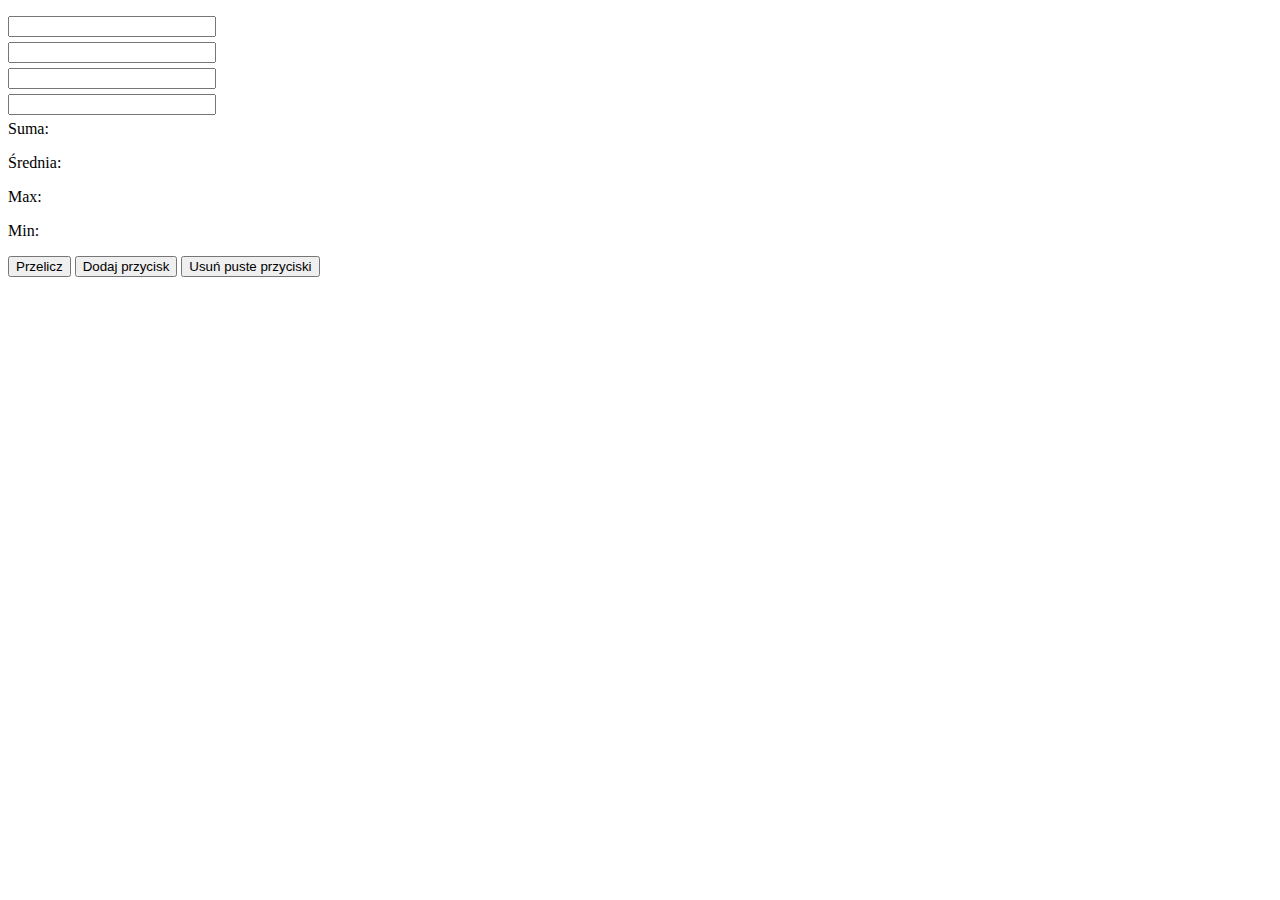
==== lab1/index.html @ b379cdb2 "first commit" ====
<!DOCTYPE html>
<html lang="en">

<head>
  <meta charset="UTF-8" />
  <meta http-equiv="X-UA-Compatible" content="IE=edge" />
  <meta name="viewport" content="width=device-width, initial-scale=1.0" />
  <title>Document</title>
  <link rel="stylesheet" type="text/css" href="style.css" />
</head>

<body>
  <div class="input__box">
    <input type="text" />
    <input type="text" />
    <input type="text" />
    <input type="text" />
  </div>

  <div class="result__box">
    <p>Suma: <span class="sum"></span></p>
    <p>Średnia: <span class="avg"></span></p>
    <p>Max: <span class="max"></span></p>
    <p>Min: <span class="min"></span></p>
  </div>

  <div class="btns__box">
    <button class="submit-btn">Przelicz</button>
    <button class="add-btn">Dodaj przycisk</button>
    <button class="remove-btn">Usuń puste przyciski</button>
  </div>

  <script src="script.js"></script>
</body>

</html>
---- lab1/style.css ----
input {
  width: 200px;
  margin-bottom: 5px;
}


.input__box {
  max-width: 300px;
  float: left;
}

.result__box {
  margin-top: 10px;
  width: 300px;
}
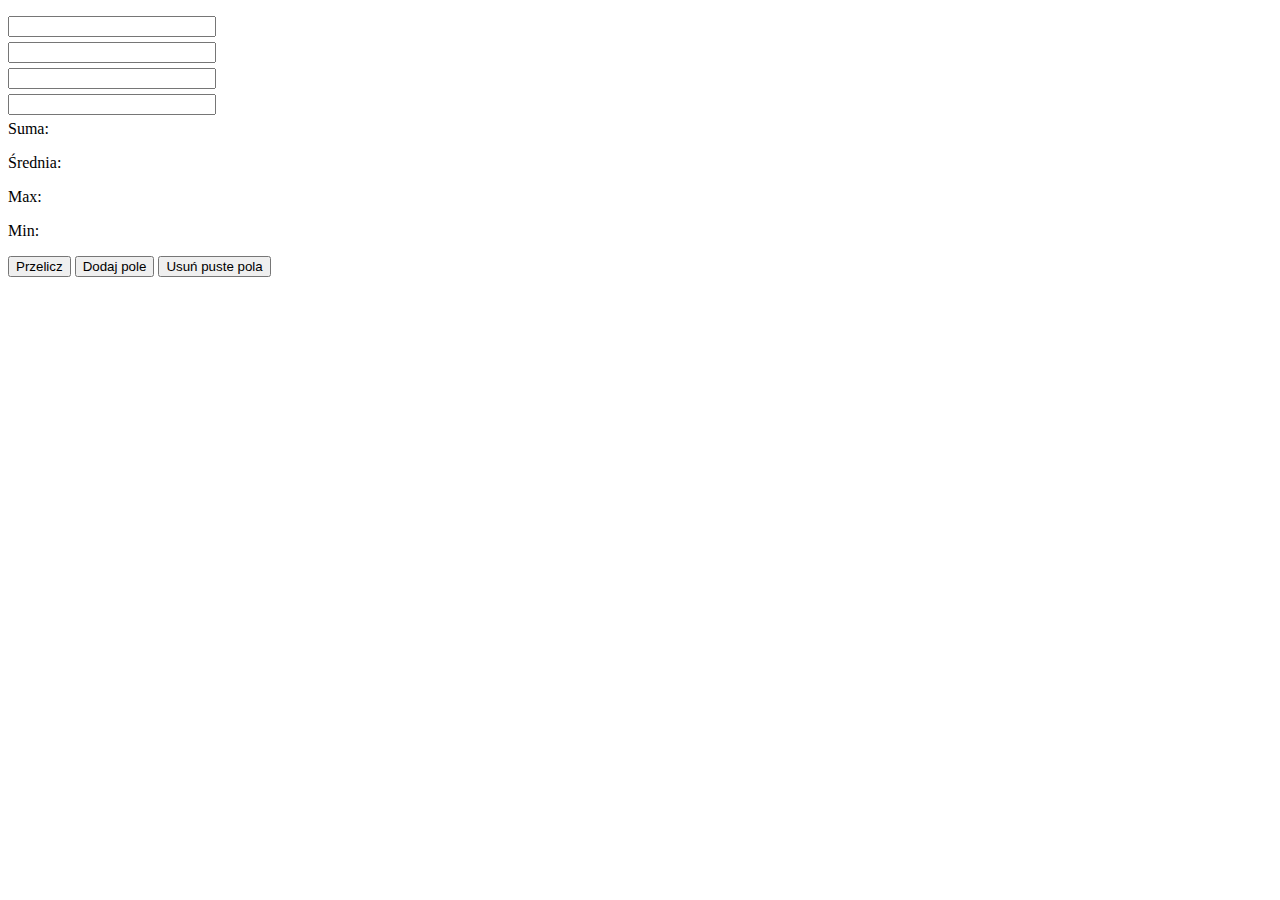
==== commit b11abed0: "small fixes" ====
--- a/lab1/index.html
+++ b/lab1/index.html
@@ -26,8 +26,8 @@
 
   <div class="btns__box">
     <button class="submit-btn">Przelicz</button>
-    <button class="add-btn">Dodaj przycisk</button>
-    <button class="remove-btn">Usuń puste przyciski</button>
+    <button class="add-btn">Dodaj pole</button>
+    <button class="remove-btn">Usuń puste pola</button>
   </div>
 
   <script src="script.js"></script>
